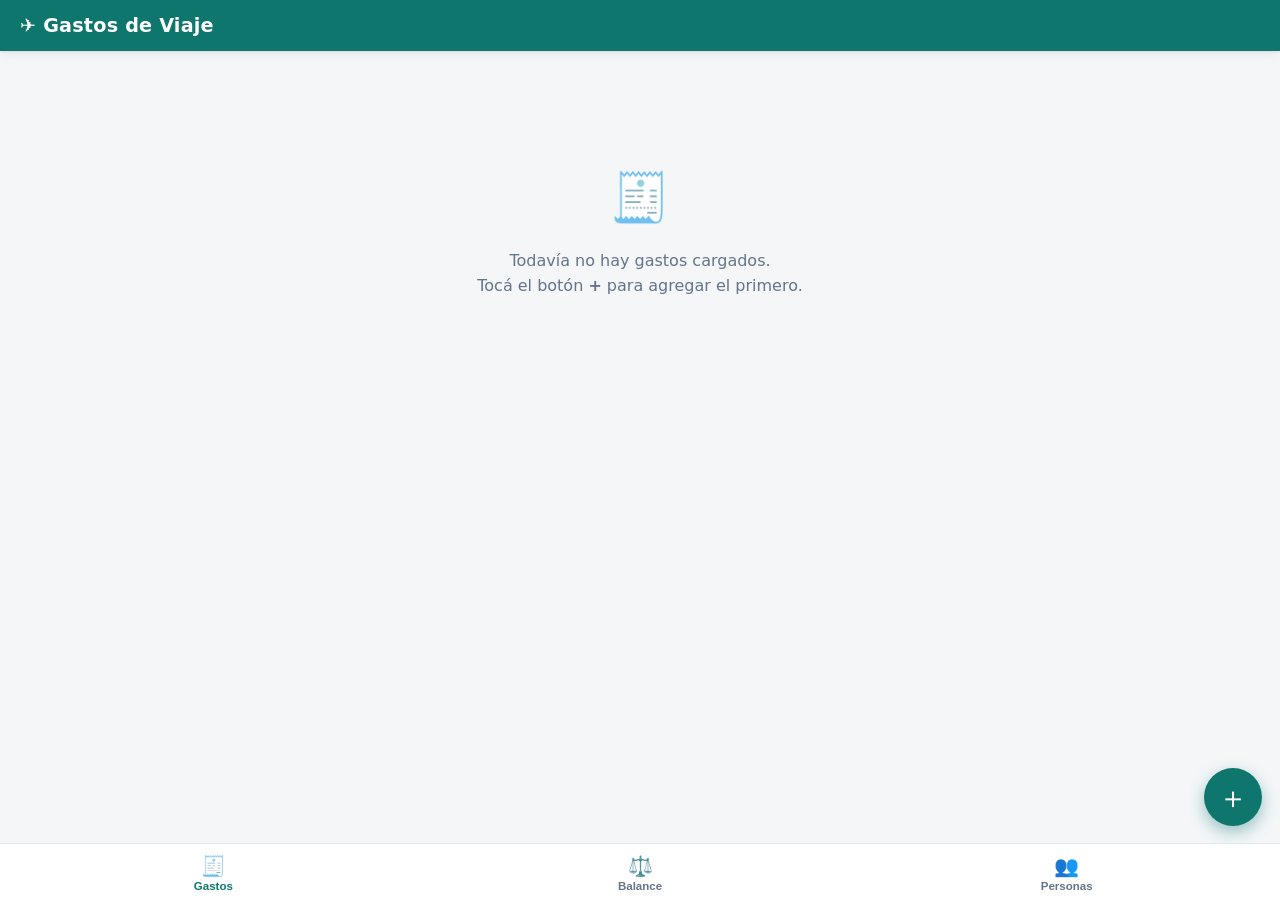
==== gastos-viaje-portable.html @ 352c603a "Agregar versión portable de archivo único para compartir Co-Authored-By: Claude Fable 5 <noreply@ant" ====
<!DOCTYPE html>
<html lang="es">
<head>
  <meta charset="UTF-8">
  <meta name="viewport" content="width=device-width, initial-scale=1, viewport-fit=cover">
  <meta name="theme-color" content="#0f766e">
  <meta name="mobile-web-app-capable" content="yes">
  <title>Gastos de Viaje</title>
  <link rel="icon" href="[data-uri]">
  <style>
:root {
  --primario: #0f766e;
  --primario-claro: #14b8a6;
  --primario-suave: #ccfbf1;
  --fondo: #f4f6f8;
  --tarjeta: #ffffff;
  --texto: #1e293b;
  --texto-suave: #64748b;
  --borde: #e2e8f0;
  --rojo: #dc2626;
  --verde: #16a34a;
  --radio: 16px;
  --sombra: 0 1px 3px rgba(15, 23, 42, .08), 0 4px 12px rgba(15, 23, 42, .05);
}

* { box-sizing: border-box; margin: 0; padding: 0; -webkit-tap-highlight-color: transparent; }

html { font-size: 16px; }

body {
  font-family: system-ui, -apple-system, "Segoe UI", Roboto, sans-serif;
  background: var(--fondo);
  color: var(--texto);
  min-height: 100dvh;
  padding-bottom: calc(70px + env(safe-area-inset-bottom));
}

/* ---------- Header ---------- */
.app-header {
  position: sticky;
  top: 0;
  z-index: 10;
  background: var(--primario);
  color: #fff;
  padding: calc(14px + env(safe-area-inset-top)) 20px 14px;
  box-shadow: var(--sombra);
}
.app-header h1 { font-size: 1.2rem; font-weight: 700; letter-spacing: .2px; }

main { padding: 16px; max-width: 560px; margin: 0 auto; }

/* ---------- Tabs ---------- */
.tab { display: none; }
.tab.active { display: block; animation: aparecer .18s ease; }
@keyframes aparecer { from { opacity: 0; transform: translateY(6px); } to { opacity: 1; } }

.tabbar {
  position: fixed;
  bottom: 0; left: 0; right: 0;
  z-index: 10;
  display: flex;
  background: var(--tarjeta);
  border-top: 1px solid var(--borde);
  padding-bottom: env(safe-area-inset-bottom);
}
.tabbar-btn {
  flex: 1;
  display: flex;
  flex-direction: column;
  align-items: center;
  gap: 2px;
  padding: 10px 0 8px;
  border: none;
  background: none;
  font-size: .72rem;
  font-weight: 600;
  color: var(--texto-suave);
  cursor: pointer;
}
.tabbar-btn.active { color: var(--primario); }
.tab-icono { font-size: 1.25rem; }

/* ---------- Tarjetas y listas ---------- */
.card {
  background: var(--tarjeta);
  border-radius: var(--radio);
  padding: 18px;
  margin-bottom: 16px;
  box-shadow: var(--sombra);
}
.card h2 { font-size: 1rem; margin-bottom: 12px; }

.totales-bar {
  display: flex;
  gap: 10px;
  flex-wrap: wrap;
  margin-bottom: 14px;
}
.total-chip {
  background: var(--primario);
  color: #fff;
  border-radius: 12px;
  padding: 10px 14px;
  font-weight: 700;
  font-size: .95rem;
  box-shadow: var(--sombra);
}
.total-chip small { display: block; font-weight: 500; font-size: .68rem; opacity: .85; }

.lista { display: flex; flex-direction: column; gap: 10px; }

.gasto-card {
  background: var(--tarjeta);
  border-radius: var(--radio);
  padding: 14px 16px;
  box-shadow: var(--sombra);
  display: flex;
  justify-content: space-between;
  gap: 12px;
}
.gasto-info { flex: 1; min-width: 0; }
.gasto-motivo { font-weight: 700; font-size: .98rem; overflow: hidden; text-overflow: ellipsis; }
.gasto-meta { font-size: .78rem; color: var(--texto-suave); margin-top: 4px; line-height: 1.5; }
.gasto-derecha { text-align: right; display: flex; flex-direction: column; align-items: flex-end; gap: 6px; }
.gasto-monto { font-weight: 800; font-size: 1.05rem; color: var(--primario); white-space: nowrap; }
.etiqueta-pago {
  font-size: .68rem;
  font-weight: 600;
  background: var(--primario-suave);
  color: var(--primario);
  border-radius: 99px;
  padding: 3px 9px;
  white-space: nowrap;
}
.btn-borrar-gasto {
  border: none; background: none;
  color: var(--texto-suave);
  font-size: 1rem;
  cursor: pointer;
  padding: 2px 4px;
}

/* ---------- Personas ---------- */
.fila-agregar { display: flex; gap: 8px; margin-bottom: 14px; }
.fila-agregar input { flex: 1; }

.lista-personas { list-style: none; display: flex; flex-direction: column; gap: 8px; }
.lista-personas li {
  display: flex;
  align-items: center;
  gap: 10px;
  background: var(--fondo);
  border-radius: 12px;
  padding: 10px 14px;
  font-weight: 600;
}
.avatar {
  width: 34px; height: 34px;
  border-radius: 50%;
  background: var(--primario-claro);
  color: #fff;
  display: grid;
  place-items: center;
  font-size: .9rem;
  font-weight: 700;
  flex-shrink: 0;
}
.lista-personas .nombre { flex: 1; }
.btn-quitar {
  border: none;
  background: none;
  color: var(--rojo);
  font-size: 1.1rem;
  cursor: pointer;
  padding: 4px 6px;
}

/* ---------- Inputs y botones ---------- */
input[type="text"] {
  width: 100%;
  border: 1.5px solid var(--borde);
  border-radius: 12px;
  padding: 12px 14px;
  font-size: 1rem;
  background: var(--tarjeta);
  color: var(--texto);
  outline: none;
}
input[type="text"]:focus { border-color: var(--primario-claro); }

.btn-primario, .btn-secundario, .btn-peligro {
  border: none;
  border-radius: 12px;
  padding: 12px 18px;
  font-size: .95rem;
  font-weight: 700;
  cursor: pointer;
}
.btn-primario { background: var(--primario); color: #fff; }
.btn-primario:active { background: #115e59; }
.btn-secundario { background: var(--fondo); color: var(--texto); border: 1.5px solid var(--borde); }
.btn-peligro { background: #fee2e2; color: var(--rojo); width: 100%; }

.fab {
  position: fixed;
  right: 18px;
  bottom: calc(74px + env(safe-area-inset-bottom));
  z-index: 11;
  width: 58px; height: 58px;
  border-radius: 50%;
  border: none;
  background: var(--primario);
  color: #fff;
  font-size: 1.9rem;
  line-height: 1;
  box-shadow: 0 6px 16px rgba(15, 118, 110, .4);
  cursor: pointer;
}
.fab:active { transform: scale(.94); }

/* ---------- Hoja modal ---------- */
.overlay {
  position: fixed;
  inset: 0;
  z-index: 20;
  background: rgba(15, 23, 42, .45);
  display: flex;
  align-items: flex-end;
  justify-content: center;
}
.sheet {
  background: var(--tarjeta);
  width: 100%;
  max-width: 560px;
  max-height: 92dvh;
  overflow-y: auto;
  border-radius: 22px 22px 0 0;
  padding: 10px 20px calc(24px + env(safe-area-inset-bottom));
  animation: subir .22s ease;
}
@keyframes subir { from { transform: translateY(40%); } to { transform: translateY(0); } }
.sheet-asa {
  width: 42px; height: 4px;
  border-radius: 99px;
  background: var(--borde);
  margin: 6px auto 14px;
}
.sheet h2 { font-size: 1.1rem; margin-bottom: 16px; }

.campo { display: block; margin-bottom: 16px; }
.campo > span {
  display: block;
  font-size: .8rem;
  font-weight: 700;
  color: var(--texto-suave);
  margin-bottom: 7px;
  text-transform: uppercase;
  letter-spacing: .4px;
}
.fila-monto { display: flex; flex-direction: column; gap: 10px; }
#input-monto { font-size: 1.4rem; font-weight: 700; }

.segmentos {
  display: flex;
  background: var(--fondo);
  border-radius: 12px;
  padding: 4px;
  gap: 4px;
}
.seg {
  flex: 1;
  border: none;
  background: none;
  border-radius: 9px;
  padding: 9px 4px;
  font-size: .82rem;
  font-weight: 600;
  color: var(--texto-suave);
  cursor: pointer;
  white-space: nowrap;
}
.seg.activo { background: var(--tarjeta); color: var(--primario); box-shadow: var(--sombra); }

.chips { display: flex; flex-wrap: wrap; gap: 8px; }
.chip {
  border: 1.5px solid var(--borde);
  background: var(--tarjeta);
  border-radius: 99px;
  padding: 8px 16px;
  font-size: .88rem;
  font-weight: 600;
  color: var(--texto-suave);
  cursor: pointer;
}
.chip.activo {
  background: var(--primario);
  border-color: var(--primario);
  color: #fff;
}

/* ---------- Switch "¿vas a dividir?" ---------- */
.fila-switch {
  display: flex;
  align-items: center;
  gap: 12px;
  cursor: pointer;
  padding: 4px 0;
}
.fila-switch input { position: absolute; opacity: 0; width: 0; height: 0; }
.switch {
  width: 48px; height: 28px;
  border-radius: 99px;
  background: var(--borde);
  position: relative;
  flex-shrink: 0;
  transition: background .18s ease;
}
.switch::after {
  content: "";
  position: absolute;
  top: 3px; left: 3px;
  width: 22px; height: 22px;
  border-radius: 50%;
  background: #fff;
  box-shadow: var(--sombra);
  transition: transform .18s ease;
}
.fila-switch input:checked + .switch { background: var(--primario); }
.fila-switch input:checked + .switch::after { transform: translateX(20px); }
.switch-texto { font-weight: 700; font-size: .92rem; }

.fila-botones { display: flex; gap: 10px; margin-top: 6px; }
.fila-botones .btn-primario { flex: 2; }
.fila-botones .btn-secundario { flex: 1; }

/* ---------- Balance ---------- */
.bloque-moneda { margin-bottom: 18px; }
.titulo-moneda {
  font-size: .85rem;
  font-weight: 800;
  color: var(--texto-suave);
  text-transform: uppercase;
  letter-spacing: .5px;
  margin-bottom: 10px;
}
.fila-balance {
  display: flex;
  align-items: center;
  gap: 10px;
  padding: 10px 0;
  border-bottom: 1px solid var(--borde);
}
.fila-balance:last-child { border-bottom: none; }
.fila-balance .detalle { flex: 1; min-width: 0; }
.fila-balance .detalle .nombre { font-weight: 700; font-size: .95rem; }
.fila-balance .detalle .sub { font-size: .75rem; color: var(--texto-suave); }
.saldo { font-weight: 800; white-space: nowrap; }
.saldo.positivo { color: var(--verde); }
.saldo.negativo { color: var(--rojo); }
.saldo.neutro { color: var(--texto-suave); }

.transferencia {
  display: flex;
  align-items: center;
  gap: 8px;
  background: var(--primario-suave);
  border-radius: 12px;
  padding: 11px 14px;
  margin-bottom: 8px;
  font-size: .9rem;
  font-weight: 600;
  color: #134e4a;
}
.transferencia-texto { flex: 1; min-width: 0; }
.btn-check {
  width: 36px; height: 36px;
  border-radius: 50%;
  border: 2px solid var(--primario);
  background: var(--tarjeta);
  color: var(--primario);
  font-size: 1.05rem;
  font-weight: 800;
  cursor: pointer;
  flex-shrink: 0;
}
.btn-check:active { background: var(--primario); color: #fff; }
.pago-realizado {
  background: var(--fondo);
  color: var(--texto-suave);
}
.btn-deshacer {
  border: none;
  background: none;
  color: var(--texto-suave);
  font-size: 1.2rem;
  cursor: pointer;
  flex-shrink: 0;
  padding: 2px 6px;
}

/* ---------- Filtro por persona ---------- */
.filtro-chips {
  margin-bottom: 14px;
  overflow-x: auto;
  flex-wrap: nowrap;
  padding-bottom: 4px;
  scrollbar-width: none;
}
.filtro-chips::-webkit-scrollbar { display: none; }
.filtro-chips .chip { flex-shrink: 0; }

/* ---------- Varios ---------- */
.vacio { text-align: center; padding: 60px 24px; color: var(--texto-suave); line-height: 1.6; }
.vacio-icono { font-size: 3rem; margin-bottom: 12px; }
.nota { font-size: .8rem; color: var(--texto-suave); margin-bottom: 10px; }
.zona-peligro .nota { margin-bottom: 12px; }
.hidden { display: none !important; }

.toast {
  position: fixed;
  left: 50%;
  bottom: calc(86px + env(safe-area-inset-bottom));
  transform: translateX(-50%);
  z-index: 30;
  background: #1e293b;
  color: #fff;
  border-radius: 99px;
  padding: 10px 20px;
  font-size: .85rem;
  font-weight: 600;
  box-shadow: var(--sombra);
  animation: aparecer .2s ease;
  max-width: 90vw;
  text-align: center;
}
</style>
</head>
<body>
  <header class="app-header">
    <h1>✈️ Gastos de Viaje</h1>
  </header>

  <main id="main">
    <!-- TAB: GASTOS -->
    <section id="tab-gastos" class="tab active">
      <div id="filtro-personas" class="chips filtro-chips"></div>
      <div id="resumen-totales" class="totales-bar"></div>
      <div id="lista-gastos" class="lista"></div>
      <div id="gastos-vacio" class="vacio hidden">
        <div class="vacio-icono">🧾</div>
        <p>Todavía no hay gastos cargados.<br>Tocá el botón <strong>+</strong> para agregar el primero.</p>
      </div>
    </section>

    <!-- TAB: BALANCE -->
    <section id="tab-balance" class="tab">
      <div id="contenido-balance"></div>
      <div id="balance-vacio" class="vacio hidden">
        <div class="vacio-icono">⚖️</div>
        <p>Cargá gastos para ver el balance<br>y cómo dividirlos entre el grupo.</p>
      </div>
    </section>

    <!-- TAB: PERSONAS -->
    <section id="tab-personas" class="tab">
      <div class="card">
        <h2>Viajeros</h2>
        <form id="form-persona" class="fila-agregar">
          <input type="text" id="input-nombre" placeholder="Nombre del viajero" maxlength="25" autocomplete="off">
          <button type="submit" class="btn-primario">Agregar</button>
        </form>
        <ul id="lista-personas" class="lista-personas"></ul>
        <p id="personas-vacio" class="nota hidden">Agregá a las personas que van a viajar para poder cargar gastos.</p>
      </div>
      <div class="card zona-peligro">
        <h2>Datos del viaje</h2>
        <p class="nota">Los datos se guardan en este teléfono automáticamente.</p>
        <button id="btn-reiniciar" class="btn-peligro">🗑️ Borrar todo y empezar un viaje nuevo</button>
      </div>
    </section>
  </main>

  <!-- Botón flotante -->
  <button id="fab" class="fab" aria-label="Agregar gasto">＋</button>

  <!-- Barra de navegación inferior -->
  <nav class="tabbar">
    <button class="tabbar-btn active" data-tab="gastos"><span class="tab-icono">🧾</span>Gastos</button>
    <button class="tabbar-btn" data-tab="balance"><span class="tab-icono">⚖️</span>Balance</button>
    <button class="tabbar-btn" data-tab="personas"><span class="tab-icono">👥</span>Personas</button>
  </nav>

  <!-- Hoja modal: nuevo gasto -->
  <div id="overlay" class="overlay hidden">
    <div class="sheet" role="dialog" aria-modal="true">
      <div class="sheet-asa"></div>
      <h2>Nuevo gasto</h2>
      <form id="form-gasto">
        <label class="campo">
          <span>Monto</span>
          <div class="fila-monto">
            <input type="text" id="input-monto" inputmode="decimal" placeholder="0,00" autocomplete="off" required>
            <div class="segmentos" id="seg-moneda">
              <button type="button" data-valor="ARS" class="seg activo">$ ARS</button>
              <button type="button" data-valor="USD" class="seg">US$ USD</button>
              <button type="button" data-valor="EUR" class="seg">€ EUR</button>
            </div>
          </div>
        </label>

        <label class="campo">
          <span>Motivo</span>
          <input type="text" id="input-motivo" placeholder="Ej: cena, nafta, hotel…" maxlength="60" autocomplete="off" required>
        </label>

        <div class="campo">
          <span>Forma de pago</span>
          <div class="segmentos" id="seg-pago">
            <button type="button" data-valor="efectivo" class="seg activo">💵 Efectivo</button>
            <button type="button" data-valor="credito" class="seg">💳 Crédito</button>
            <button type="button" data-valor="debito" class="seg">🏧 Débito</button>
          </div>
        </div>

        <div class="campo">
          <span>¿Quién pagó?</span>
          <div id="chips-pagador" class="chips"></div>
        </div>

        <div class="campo">
          <label class="fila-switch">
            <input type="checkbox" id="check-dividir" checked>
            <span class="switch" aria-hidden="true"></span>
            <span class="switch-texto">¿Vas a dividir el gasto?</span>
          </label>
        </div>

        <div class="campo" id="campo-participantes">
          <span>¿Entre quiénes se divide?</span>
          <div id="chips-participantes" class="chips"></div>
        </div>

        <p class="nota" id="fecha-auto"></p>

        <div class="fila-botones">
          <button type="button" id="btn-cancelar" class="btn-secundario">Cancelar</button>
          <button type="submit" class="btn-primario">Guardar gasto</button>
        </div>
      </form>
    </div>
  </div>

  <div id="toast" class="toast hidden"></div>

  <script>
"use strict";

/* ================= Estado y persistencia ================= */
const CLAVE = "gastos-viaje-v1";

let estado = cargar();

function cargar() {
  try {
    const crudo = localStorage.getItem(CLAVE);
    if (crudo) {
      const datos = JSON.parse(crudo);
      datos.pagosSaldados ??= [];
      return datos;
    }
  } catch (_) { /* datos corruptos: se reinicia */ }
  return { personas: [], gastos: [], pagosSaldados: [] };
}

function guardar() {
  localStorage.setItem(CLAVE, JSON.stringify(estado));
}

const uid = () => Date.now().toString(36) + Math.random().toString(36).slice(2, 7);

/* ================= Utilidades ================= */
const LOCALES = { ARS: "es-AR", USD: "en-US", EUR: "de-DE" };

function fmtMonto(valor, moneda) {
  return new Intl.NumberFormat(LOCALES[moneda] || "es-AR", {
    style: "currency",
    currency: moneda,
    minimumFractionDigits: 2,
    maximumFractionDigits: 2,
  }).format(valor);
}

function fmtFecha(iso) {
  const d = new Date(iso);
  return d.toLocaleDateString("es-AR", { day: "2-digit", month: "2-digit", year: "2-digit" }) +
    " · " + d.toLocaleTimeString("es-AR", { hour: "2-digit", minute: "2-digit" });
}

const ETIQUETAS_PAGO = { efectivo: "💵 Efectivo", credito: "💳 Crédito", debito: "🏧 Débito" };

function iniciales(nombre) {
  return nombre.trim().split(/\s+/).map(p => p[0]).slice(0, 2).join("").toUpperCase();
}

function nombreDe(id) {
  const p = estado.personas.find(p => p.id === id);
  return p ? p.nombre : "?";
}

function escaparHtml(t) {
  const div = document.createElement("div");
  div.textContent = t;
  return div.innerHTML;
}

let toastTimer;
function toast(msj) {
  const el = document.getElementById("toast");
  el.textContent = msj;
  el.classList.remove("hidden");
  clearTimeout(toastTimer);
  toastTimer = setTimeout(() => el.classList.add("hidden"), 2600);
}

/* ================= Navegación por pestañas ================= */
document.querySelectorAll(".tabbar-btn").forEach(btn => {
  btn.addEventListener("click", () => {
    document.querySelectorAll(".tabbar-btn").forEach(b => b.classList.toggle("active", b === btn));
    document.querySelectorAll(".tab").forEach(t => t.classList.remove("active"));
    document.getElementById("tab-" + btn.dataset.tab).classList.add("active");
    document.getElementById("fab").style.display = btn.dataset.tab === "gastos" ? "" : "none";
  });
});

/* ================= Personas ================= */
document.getElementById("form-persona").addEventListener("submit", e => {
  e.preventDefault();
  const input = document.getElementById("input-nombre");
  const nombre = input.value.trim();
  if (!nombre) return;
  if (estado.personas.some(p => p.nombre.toLowerCase() === nombre.toLowerCase())) {
    toast("Ya hay un viajero con ese nombre");
    return;
  }
  estado.personas.push({ id: uid(), nombre });
  input.value = "";
  guardar();
  render();
});

function quitarPersona(id) {
  const involucrada = estado.gastos.some(g => g.pagadorId === id || g.participantes.includes(id)) ||
    estado.pagosSaldados.some(p => p.de === id || p.a === id);
  if (involucrada) {
    toast("No se puede quitar: tiene gastos o pagos asociados");
    return;
  }
  estado.personas = estado.personas.filter(p => p.id !== id);
  guardar();
  render();
}

/* ================= Hoja de nuevo gasto ================= */
const overlay = document.getElementById("overlay");
let seleccion = { moneda: "ARS", pago: "efectivo", pagadorId: null, participantes: new Set() };

document.getElementById("fab").addEventListener("click", abrirSheet);
document.getElementById("btn-cancelar").addEventListener("click", cerrarSheet);
overlay.addEventListener("click", e => { if (e.target === overlay) cerrarSheet(); });

function abrirSheet() {
  if (estado.personas.length === 0) {
    toast("Primero agregá a los viajeros en la pestaña Personas");
    document.querySelector('[data-tab="personas"]').click();
    return;
  }
  document.getElementById("form-gasto").reset();
  seleccion.pago = "efectivo";
  seleccion.pagadorId = estado.personas[0].id;
  seleccion.participantes = new Set(estado.personas.map(p => p.id));
  pintarSegmentos("seg-moneda", seleccion.moneda);
  pintarSegmentos("seg-pago", seleccion.pago);
  document.getElementById("check-dividir").checked = true;
  document.getElementById("campo-participantes").classList.remove("hidden");
  pintarChips();
  document.getElementById("fecha-auto").textContent =
    "📅 Fecha y hora de carga: " + fmtFecha(new Date().toISOString()) + " (automática)";
  overlay.classList.remove("hidden");
  document.getElementById("input-monto").focus();
}

function cerrarSheet() {
  overlay.classList.add("hidden");
}

function pintarSegmentos(idGrupo, valorActivo) {
  document.querySelectorAll(`#${idGrupo} .seg`).forEach(b =>
    b.classList.toggle("activo", b.dataset.valor === valorActivo));
}

document.getElementById("seg-moneda").addEventListener("click", e => {
  const b = e.target.closest(".seg");
  if (!b) return;
  seleccion.moneda = b.dataset.valor;
  pintarSegmentos("seg-moneda", seleccion.moneda);
});

document.getElementById("seg-pago").addEventListener("click", e => {
  const b = e.target.closest(".seg");
  if (!b) return;
  seleccion.pago = b.dataset.valor;
  pintarSegmentos("seg-pago", seleccion.pago);
});

document.getElementById("check-dividir").addEventListener("change", e => {
  document.getElementById("campo-participantes").classList.toggle("hidden", !e.target.checked);
});

function pintarChips() {
  const cPagador = document.getElementById("chips-pagador");
  const cPart = document.getElementById("chips-participantes");
  cPagador.innerHTML = "";
  cPart.innerHTML = "";
  estado.personas.forEach(p => {
    const b1 = document.createElement("button");
    b1.type = "button";
    b1.className = "chip" + (seleccion.pagadorId === p.id ? " activo" : "");
    b1.textContent = p.nombre;
    b1.addEventListener("click", () => { seleccion.pagadorId = p.id; pintarChips(); });
    cPagador.appendChild(b1);

    const b2 = document.createElement("button");
    b2.type = "button";
    b2.className = "chip" + (seleccion.participantes.has(p.id) ? " activo" : "");
    b2.textContent = p.nombre;
    b2.addEventListener("click", () => {
      seleccion.participantes.has(p.id) ? seleccion.participantes.delete(p.id) : seleccion.participantes.add(p.id);
      pintarChips();
    });
    cPart.appendChild(b2);
  });
}

document.getElementById("form-gasto").addEventListener("submit", e => {
  e.preventDefault();
  const textoMonto = document.getElementById("input-monto").value.trim()
    .replace(/\./g, "").replace(",", ".");
  const monto = parseFloat(textoMonto);
  const motivo = document.getElementById("input-motivo").value.trim();

  const divide = document.getElementById("check-dividir").checked;

  if (!monto || monto <= 0) { toast("Ingresá un monto válido"); return; }
  if (!motivo) { toast("Ingresá el motivo del gasto"); return; }
  if (!seleccion.pagadorId) { toast("Seleccioná quién pagó"); return; }
  if (divide && seleccion.participantes.size === 0) { toast("Seleccioná entre quiénes se divide"); return; }

  estado.gastos.unshift({
    id: uid(),
    monto,
    motivo,
    moneda: seleccion.moneda,
    pago: seleccion.pago,
    pagadorId: seleccion.pagadorId,
    participantes: divide ? [...seleccion.participantes] : [seleccion.pagadorId],
    fecha: new Date().toISOString(),
  });
  guardar();
  cerrarSheet();
  render();
  toast("Gasto guardado ✔");
});

function borrarGasto(id) {
  if (!confirm("¿Borrar este gasto?")) return;
  estado.gastos = estado.gastos.filter(g => g.id !== id);
  guardar();
  render();
}

/* ================= Balance ================= */
function calcularBalances() {
  // Agrupado por moneda: { moneda: { total, porPersona: { id: {pago, consumio, transfirio, recibio} }, transferencias } }
  const porMoneda = {};
  for (const g of estado.gastos) {
    const m = porMoneda[g.moneda] ??= { total: 0, porPersona: {} };
    m.total += g.monto;
    const cuota = g.monto / g.participantes.length;
    const reg = id => m.porPersona[id] ??= { pago: 0, consumio: 0, transfirio: 0, recibio: 0 };
    reg(g.pagadorId).pago += g.monto;
    g.participantes.forEach(id => { reg(id).consumio += cuota; });
  }
  // Los pagos ya saldados corrigen los saldos pendientes
  for (const p of estado.pagosSaldados) {
    const m = porMoneda[p.moneda];
    if (!m) continue;
    const reg = id => m.porPersona[id] ??= { pago: 0, consumio: 0, transfirio: 0, recibio: 0 };
    reg(p.de).transfirio += p.monto;
    reg(p.a).recibio += p.monto;
  }
  for (const m of Object.values(porMoneda)) {
    m.transferencias = liquidar(m.porPersona);
  }
  return porMoneda;
}

function saldoDe(v) {
  return v.pago - v.consumio + v.transfirio - v.recibio;
}

// Algoritmo voraz: empareja deudores con acreedores para minimizar transferencias
function liquidar(porPersona) {
  const saldos = Object.entries(porPersona)
    .map(([id, v]) => ({ id, saldo: saldoDe(v) }))
    .filter(s => Math.abs(s.saldo) > 0.005);
  const deudores = saldos.filter(s => s.saldo < 0).sort((a, b) => a.saldo - b.saldo);
  const acreedores = saldos.filter(s => s.saldo > 0).sort((a, b) => b.saldo - a.saldo);
  const movimientos = [];
  let i = 0, j = 0;
  while (i < deudores.length && j < acreedores.length) {
    const pago = Math.min(-deudores[i].saldo, acreedores[j].saldo);
    movimientos.push({ de: deudores[i].id, a: acreedores[j].id, monto: pago });
    deudores[i].saldo += pago;
    acreedores[j].saldo -= pago;
    if (deudores[i].saldo > -0.005) i++;
    if (acreedores[j].saldo < 0.005) j++;
  }
  return movimientos;
}

function saldarDeuda(de, a, monto, moneda) {
  estado.pagosSaldados.push({ id: uid(), de, a, monto, moneda, fecha: new Date().toISOString() });
  guardar();
  render();
  toast(`Pago de ${nombreDe(de)} a ${nombreDe(a)} registrado ✔`);
}

function deshacerPago(id) {
  estado.pagosSaldados = estado.pagosSaldados.filter(p => p.id !== id);
  guardar();
  render();
  toast("Pago deshecho");
}

/* ================= Render ================= */
function render() {
  renderPersonas();
  renderGastos();
  renderBalance();
}

function renderPersonas() {
  const ul = document.getElementById("lista-personas");
  ul.innerHTML = "";
  estado.personas.forEach(p => {
    const li = document.createElement("li");
    li.innerHTML = `<span class="avatar">${escaparHtml(iniciales(p.nombre))}</span>
      <span class="nombre">${escaparHtml(p.nombre)}</span>`;
    const btn = document.createElement("button");
    btn.className = "btn-quitar";
    btn.textContent = "✕";
    btn.setAttribute("aria-label", "Quitar a " + p.nombre);
    btn.addEventListener("click", () => quitarPersona(p.id));
    li.appendChild(btn);
    ul.appendChild(li);
  });
  document.getElementById("personas-vacio").classList.toggle("hidden", estado.personas.length > 0);
}

let filtroPersona = null; // null = todos

function renderGastos() {
  const cont = document.getElementById("lista-gastos");
  const totales = document.getElementById("resumen-totales");
  const filtro = document.getElementById("filtro-personas");
  cont.innerHTML = "";
  totales.innerHTML = "";
  filtro.innerHTML = "";

  // Si la persona filtrada fue eliminada, volver a "Todos"
  if (filtroPersona && !estado.personas.some(p => p.id === filtroPersona)) filtroPersona = null;

  // Chips de filtro por persona (solo si hay viajeros y gastos)
  if (estado.personas.length > 0 && estado.gastos.length > 0) {
    const chipTodos = document.createElement("button");
    chipTodos.className = "chip" + (filtroPersona === null ? " activo" : "");
    chipTodos.textContent = "Todos";
    chipTodos.addEventListener("click", () => { filtroPersona = null; renderGastos(); });
    filtro.appendChild(chipTodos);
    estado.personas.forEach(p => {
      const chip = document.createElement("button");
      chip.className = "chip" + (filtroPersona === p.id ? " activo" : "");
      chip.textContent = p.nombre;
      chip.addEventListener("click", () => { filtroPersona = p.id; renderGastos(); });
      filtro.appendChild(chip);
    });
  }

  // Gastos visibles según el filtro (pagó o participa)
  const visibles = filtroPersona
    ? estado.gastos.filter(g => g.pagadorId === filtroPersona || g.participantes.includes(filtroPersona))
    : estado.gastos;

  document.getElementById("gastos-vacio").classList.toggle("hidden", estado.gastos.length > 0);

  // Chips de total por moneda: todo el viaje, o la parte de la persona filtrada
  const sumas = {};
  if (filtroPersona) {
    estado.gastos.forEach(g => {
      if (!g.participantes.includes(filtroPersona)) return;
      sumas[g.moneda] = (sumas[g.moneda] || 0) + g.monto / g.participantes.length;
    });
  } else {
    estado.gastos.forEach(g => sumas[g.moneda] = (sumas[g.moneda] || 0) + g.monto);
  }
  const etiqueta = filtroPersona ? `Parte de ${nombreDe(filtroPersona)}` : "Total";
  Object.entries(sumas).forEach(([moneda, total]) => {
    const chip = document.createElement("div");
    chip.className = "total-chip";
    chip.innerHTML = `<small>${escaparHtml(etiqueta)} ${moneda}</small>${fmtMonto(total, moneda)}`;
    totales.appendChild(chip);
  });

  visibles.forEach(g => {
    const card = document.createElement("div");
    card.className = "gasto-card";
    const nombresPart = g.participantes.map(nombreDe).join(", ");
    card.innerHTML = `
      <div class="gasto-info">
        <div class="gasto-motivo">${escaparHtml(g.motivo)}</div>
        <div class="gasto-meta">
          Pagó <strong>${escaparHtml(nombreDe(g.pagadorId))}</strong> · ${fmtFecha(g.fecha)}<br>
          Dividido entre: ${escaparHtml(nombresPart)}
        </div>
      </div>
      <div class="gasto-derecha">
        <span class="gasto-monto">${fmtMonto(g.monto, g.moneda)}</span>
        <span class="etiqueta-pago">${ETIQUETAS_PAGO[g.pago]}</span>
      </div>`;
    const btn = document.createElement("button");
    btn.className = "btn-borrar-gasto";
    btn.textContent = "🗑";
    btn.setAttribute("aria-label", "Borrar gasto");
    btn.addEventListener("click", () => borrarGasto(g.id));
    card.querySelector(".gasto-derecha").appendChild(btn);
    cont.appendChild(card);
  });
}

function renderBalance() {
  const cont = document.getElementById("contenido-balance");
  cont.innerHTML = "";
  document.getElementById("balance-vacio").classList.toggle("hidden", estado.gastos.length > 0);
  if (estado.gastos.length === 0) return;

  const balances = calcularBalances();
  for (const [moneda, datos] of Object.entries(balances)) {
    const bloque = document.createElement("div");
    bloque.className = "bloque-moneda card";
    let html = `<div class="titulo-moneda">Moneda: ${moneda} — Total ${fmtMonto(datos.total, moneda)}</div>`;

    for (const [id, v] of Object.entries(datos.porPersona)) {
      const saldo = saldoDe(v);
      const clase = saldo > 0.005 ? "positivo" : saldo < -0.005 ? "negativo" : "neutro";
      const signo = saldo > 0.005 ? "+" : "";
      let sub = `Pagó ${fmtMonto(v.pago, moneda)} · Le corresponde ${fmtMonto(v.consumio, moneda)}`;
      if (v.transfirio > 0.005) sub += ` · Ya transfirió ${fmtMonto(v.transfirio, moneda)}`;
      if (v.recibio > 0.005) sub += ` · Ya recibió ${fmtMonto(v.recibio, moneda)}`;
      html += `
        <div class="fila-balance">
          <span class="avatar">${escaparHtml(iniciales(nombreDe(id)))}</span>
          <div class="detalle">
            <div class="nombre">${escaparHtml(nombreDe(id))}</div>
            <div class="sub">${sub}</div>
          </div>
          <span class="saldo ${clase}">${signo}${fmtMonto(saldo, moneda)}</span>
        </div>`;
    }
    bloque.innerHTML = html;

    if (datos.transferencias.length > 0) {
      const titulo = document.createElement("div");
      titulo.className = "titulo-moneda";
      titulo.style.marginTop = "14px";
      titulo.textContent = "Cómo saldar las cuentas";
      bloque.appendChild(titulo);
      datos.transferencias.forEach(t => {
        const fila = document.createElement("div");
        fila.className = "transferencia";
        fila.innerHTML = `<span class="transferencia-texto">💸 <strong>${escaparHtml(nombreDe(t.de))}</strong>
          le paga <strong>${fmtMonto(t.monto, moneda)}</strong>
          a <strong>${escaparHtml(nombreDe(t.a))}</strong></span>`;
        const btn = document.createElement("button");
        btn.className = "btn-check";
        btn.textContent = "✓";
        btn.setAttribute("aria-label", "Marcar pago como realizado");
        btn.addEventListener("click", () => saldarDeuda(t.de, t.a, t.monto, moneda));
        fila.appendChild(btn);
        bloque.appendChild(fila);
      });
    } else {
      const ok = document.createElement("div");
      ok.className = "transferencia";
      ok.textContent = "✅ Las cuentas están saldadas";
      bloque.appendChild(ok);
    }

    // Historial de pagos ya marcados como realizados en esta moneda
    const realizados = estado.pagosSaldados.filter(p => p.moneda === moneda);
    if (realizados.length > 0) {
      const titulo = document.createElement("div");
      titulo.className = "titulo-moneda";
      titulo.style.marginTop = "14px";
      titulo.textContent = "Pagos realizados";
      bloque.appendChild(titulo);
      realizados.forEach(p => {
        const fila = document.createElement("div");
        fila.className = "transferencia pago-realizado";
        fila.innerHTML = `<span class="transferencia-texto">✔ <strong>${escaparHtml(nombreDe(p.de))}</strong>
          le pagó <strong>${fmtMonto(p.monto, moneda)}</strong>
          a <strong>${escaparHtml(nombreDe(p.a))}</strong> · ${fmtFecha(p.fecha)}</span>`;
        const btn = document.createElement("button");
        btn.className = "btn-deshacer";
        btn.textContent = "↩";
        btn.setAttribute("aria-label", "Deshacer este pago");
        btn.addEventListener("click", () => deshacerPago(p.id));
        fila.appendChild(btn);
        bloque.appendChild(fila);
      });
    }

    cont.appendChild(bloque);
  }
}

/* ================= Reiniciar viaje ================= */
document.getElementById("btn-reiniciar").addEventListener("click", () => {
  if (!confirm("¿Borrar TODOS los viajeros y gastos? Esta acción no se puede deshacer.")) return;
  estado = { personas: [], gastos: [], pagosSaldados: [] };
  guardar();
  render();
  toast("Viaje reiniciado");
});


render();
</script>
</body>
</html>
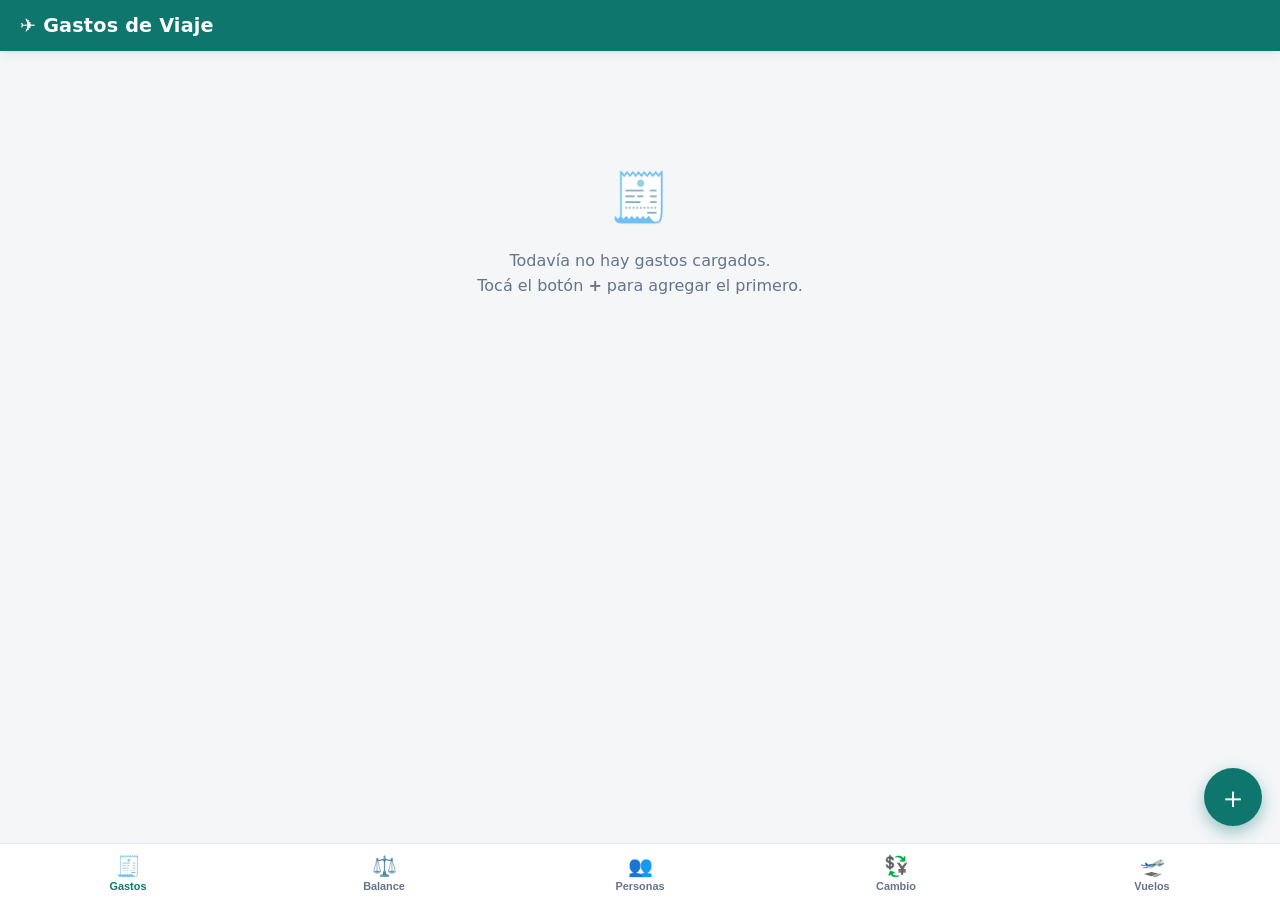
==== commit 51a089df: "v4.0: pestaña Vuelos con estado en vivo (AviationStack) Agrega una quinta pestaña "Vuelos" que consu" ====
--- a/gastos-viaje-portable.html
+++ b/gastos-viaje-portable.html
@@ -5,8 +5,7 @@
   <meta name="viewport" content="width=device-width, initial-scale=1, viewport-fit=cover">
   <meta name="theme-color" content="#0f766e">
   <meta name="mobile-web-app-capable" content="yes">
-  <title>Gastos de Viaje</title>
-  <link rel="icon" href="[data-uri]">
+  <title>Gastos de Viaje — versión portable</title>
   <style>
 :root {
   --primario: #0f766e;
@@ -70,9 +69,10 @@
   align-items: center;
   gap: 2px;
   padding: 10px 0 8px;
+  min-width: 0;
   border: none;
   background: none;
-  font-size: .72rem;
+  font-size: .68rem;
   font-weight: 600;
   color: var(--texto-suave);
   cursor: pointer;
@@ -176,7 +176,7 @@
 }
 
 /* ---------- Inputs y botones ---------- */
-input[type="text"] {
+input[type="text"], select {
   width: 100%;
   border: 1.5px solid var(--borde);
   border-radius: 12px;
@@ -186,7 +186,7 @@
   color: var(--texto);
   outline: none;
 }
-input[type="text"]:focus { border-color: var(--primario-claro); }
+input[type="text"]:focus, select:focus { border-color: var(--primario-claro); }
 
 .btn-primario, .btn-secundario, .btn-peligro {
   border: none;
@@ -396,6 +396,129 @@
   cursor: pointer;
   flex-shrink: 0;
   padding: 2px 6px;
+}
+
+/* ---------- Conversor de moneda ---------- */
+.fila-titulo-conversor { display: flex; align-items: center; justify-content: space-between; margin-bottom: 12px; }
+.fila-titulo-conversor h2 { margin-bottom: 0; }
+.btn-refrescar {
+  border: none;
+  background: none;
+  font-size: 1.1rem;
+  cursor: pointer;
+  padding: 4px 6px;
+  color: var(--texto-suave);
+}
+.btn-refrescar:active { color: var(--primario); }
+
+.fila-conversor {
+  display: flex;
+  align-items: flex-end;
+  gap: 8px;
+  margin-bottom: 16px;
+}
+.campo-moneda { flex: 1; margin-bottom: 0; }
+.btn-invertir {
+  border: 1.5px solid var(--borde);
+  background: var(--tarjeta);
+  border-radius: 12px;
+  width: 44px; height: 44px;
+  font-size: 1.1rem;
+  color: var(--primario);
+  cursor: pointer;
+  flex-shrink: 0;
+}
+.btn-invertir:active { background: var(--primario-suave); }
+
+.campo-agregar-moneda { display: flex; flex-direction: column; gap: 8px; }
+
+.resultado-conversor {
+  background: var(--primario-suave);
+  color: #134e4a;
+  border-radius: 14px;
+  padding: 18px;
+  text-align: center;
+  font-size: 1.6rem;
+  font-weight: 800;
+  margin-bottom: 8px;
+  word-break: break-word;
+}
+
+.nota-error { color: var(--rojo); }
+.nota-desactualizado { color: #b45309; }
+
+/* ---------- Vuelos ---------- */
+.btn-ancho { width: 100%; }
+
+.vuelo-card {
+  background: var(--tarjeta);
+  border-radius: var(--radio);
+  padding: 16px;
+  box-shadow: var(--sombra);
+}
+.vuelo-cabecera {
+  display: flex;
+  align-items: flex-start;
+  justify-content: space-between;
+  gap: 10px;
+  margin-bottom: 14px;
+}
+.vuelo-numero { font-weight: 800; font-size: 1.05rem; color: var(--primario); }
+.vuelo-aerolinea { font-size: .78rem; color: var(--texto-suave); margin-top: 2px; }
+.vuelo-estado {
+  font-size: .7rem;
+  font-weight: 700;
+  border-radius: 99px;
+  padding: 5px 10px;
+  white-space: nowrap;
+  flex-shrink: 0;
+}
+.estado-programado { background: var(--primario-suave); color: #134e4a; }
+.estado-activo { background: #dbeafe; color: #1d4ed8; }
+.estado-aterrizado { background: #dcfce7; color: #166534; }
+.estado-cancelado { background: #fee2e2; color: var(--rojo); }
+.estado-desviado { background: #fef3c7; color: #b45309; }
+.estado-neutro { background: var(--fondo); color: var(--texto-suave); }
+
+.vuelo-ruta {
+  display: flex;
+  align-items: center;
+  gap: 8px;
+}
+.vuelo-punta { flex: 1; min-width: 0; }
+.vuelo-punta-fin { text-align: right; }
+.vuelo-iata { font-size: 1.3rem; font-weight: 800; letter-spacing: .5px; }
+.vuelo-hora { font-size: 1rem; font-weight: 700; color: var(--texto); }
+.vuelo-detalle {
+  font-size: .72rem;
+  color: var(--texto-suave);
+  line-height: 1.4;
+  overflow: hidden;
+  text-overflow: ellipsis;
+}
+.vuelo-flecha {
+  color: var(--primario-claro);
+  font-size: 1.1rem;
+  flex-shrink: 0;
+  border-top: 2px dashed var(--borde);
+  padding: 0 6px;
+  align-self: flex-start;
+  margin-top: 14px;
+}
+.vuelo-demora {
+  margin-top: 12px;
+  background: #fef3c7;
+  color: #b45309;
+  border-radius: 10px;
+  padding: 8px 12px;
+  font-size: .8rem;
+  font-weight: 700;
+}
+.btn-vuelo-accion {
+  width: 100%;
+  margin-top: 12px;
+  font-size: .85rem;
+  padding: 10px;
 }
 
 /* ---------- Filtro por persona ---------- */
@@ -433,6 +556,7 @@
   max-width: 90vw;
   text-align: center;
 }
+
 </style>
 </head>
 <body>
@@ -478,6 +602,131 @@
         <button id="btn-reiniciar" class="btn-peligro">🗑️ Borrar todo y empezar un viaje nuevo</button>
       </div>
     </section>
+
+    <!-- TAB: CAMBIO -->
+    <section id="tab-cambio" class="tab">
+      <div class="card">
+        <div class="fila-titulo-conversor">
+          <h2>💱 Conversor de moneda</h2>
+          <button type="button" id="btn-refrescar-cotizacion" class="btn-refrescar" aria-label="Actualizar cotización">🔄</button>
+        </div>
+
+        <label class="campo">
+          <span>Monto</span>
+          <input type="text" id="conv-monto" inputmode="decimal" placeholder="0,00" autocomplete="off" value="1">
+        </label>
+
+        <div class="fila-conversor">
+          <label class="campo campo-moneda">
+            <span>De</span>
+            <select id="conv-de"></select>
+          </label>
+          <button type="button" id="conv-invertir" class="btn-invertir" aria-label="Invertir monedas">⇄</button>
+          <label class="campo campo-moneda">
+            <span>A</span>
+            <select id="conv-a"></select>
+          </label>
+        </div>
+
+        <div class="campo" id="campo-tipo-dolar">
+          <span>Cotización del dólar</span>
+          <div class="segmentos" id="seg-tipo-dolar">
+            <button type="button" data-valor="blue" class="seg activo">Blue</button>
+            <button type="button" data-valor="oficial" class="seg">Oficial</button>
+          </div>
+        </div>
+
+        <div class="campo campo-agregar-moneda">
+          <button type="button" id="btn-agregar-moneda" class="btn-secundario">+ Agregar otra moneda</button>
+          <select id="conv-nueva-moneda" class="hidden"></select>
+        </div>
+
+        <div id="conv-resultado" class="resultado-conversor">
+          <span id="conv-resultado-valor">—</span>
+        </div>
+        <p id="conv-estado" class="nota"></p>
+      </div>
+    </section>
+
+    <!-- TAB: VUELOS -->
+    <section id="tab-vuelos" class="tab">
+      <div class="card">
+        <div class="fila-titulo-conversor">
+          <h2>🛫 Estado de vuelos</h2>
+          <button type="button" id="btn-config-vuelos" class="btn-refrescar" aria-label="Configurar clave de API">⚙️</button>
+        </div>
+
+        <div class="campo">
+          <span>Buscar por</span>
+          <div class="segmentos" id="seg-modo-vuelo">
+            <button type="button" data-valor="numero" class="seg activo">N.º de vuelo</button>
+            <button type="button" data-valor="ruta" class="seg">Ruta</button>
+          </div>
+        </div>
+
+        <form id="form-vuelo" autocomplete="off">
+          <div id="campo-vuelo-numero">
+            <label class="campo">
+              <span>Número de vuelo (IATA)</span>
+              <input type="text" id="vuelo-numero" placeholder="Ej: AR1301" maxlength="10">
+            </label>
+          </div>
+
+          <div id="campo-vuelo-ruta" class="hidden">
+            <div class="fila-conversor">
+              <label class="campo campo-moneda">
+                <span>Origen</span>
+                <input type="text" id="vuelo-origen" placeholder="EZE" maxlength="3">
+              </label>
+              <button type="button" id="vuelo-invertir" class="btn-invertir" aria-label="Invertir origen y destino">⇄</button>
+              <label class="campo campo-moneda">
+                <span>Destino</span>
+                <input type="text" id="vuelo-destino" placeholder="MAD" maxlength="3">
+              </label>
+            </div>
+            <p class="nota">Códigos IATA de 3 letras (EZE, AEP, MAD, GRU…).</p>
+          </div>
+
+          <button type="submit" class="btn-primario btn-ancho">🔍 Buscar vuelos</button>
+        </form>
+        <p id="vuelos-estado" class="nota"></p>
+      </div>
+
+      <!-- Configuración de la API -->
+      <div id="config-vuelos" class="card hidden">
+        <h2>🔑 Clave de AviationStack</h2>
+        <p class="nota">
+          Sacá tu clave gratuita en <strong>aviationstack.com</strong> (100 consultas por mes).
+          Se guarda solo en este dispositivo.
+        </p>
+        <label class="campo">
+          <span>Access key</span>
+          <input type="text" id="input-api-key" placeholder="Pegá acá tu clave" autocomplete="off">
+        </label>
+        <label class="campo">
+          <span>Proxy HTTPS (opcional)</span>
+          <input type="text" id="input-api-proxy" placeholder="https://mi-proxy.com/?url=" autocomplete="off">
+        </label>
+        <p class="nota">
+          El plan gratuito solo responde por HTTP, y esta app se sirve por HTTPS: si ves un error de
+          conexión, cargá acá un proxy HTTPS o abrí la app localmente.
+        </p>
+        <div class="fila-botones">
+          <button type="button" id="btn-borrar-key" class="btn-secundario">Borrar</button>
+          <button type="button" id="btn-guardar-key" class="btn-primario">Guardar</button>
+        </div>
+        <p id="uso-api" class="nota"></p>
+      </div>
+
+      <div id="lista-vuelos" class="lista"></div>
+
+      <div id="vuelos-guardados"></div>
+
+      <div id="vuelos-vacio" class="vacio">
+        <div class="vacio-icono">🛫</div>
+        <p>Buscá un vuelo por número o por ruta<br>para ver horarios, puertas y demoras.</p>
+      </div>
+    </section>
   </main>
 
   <!-- Botón flotante -->
@@ -488,6 +737,8 @@
     <button class="tabbar-btn active" data-tab="gastos"><span class="tab-icono">🧾</span>Gastos</button>
     <button class="tabbar-btn" data-tab="balance"><span class="tab-icono">⚖️</span>Balance</button>
     <button class="tabbar-btn" data-tab="personas"><span class="tab-icono">👥</span>Personas</button>
+    <button class="tabbar-btn" data-tab="cambio"><span class="tab-icono">💱</span>Cambio</button>
+    <button class="tabbar-btn" data-tab="vuelos"><span class="tab-icono">🛫</span>Vuelos</button>
   </nav>
 
   <!-- Hoja modal: nuevo gasto -->
@@ -555,6 +806,398 @@
   <script>
 "use strict";
 
+/* =========================================================================
+   Servicio de cotizaciones (DolarAPI - Argentina, sin API key)
+   Expone: obtenerCotizaciones(), convertCurrency(), monedasDisponibles()
+   ========================================================================= */
+
+const CLAVE_COTIZACIONES = "gastos-viaje-cotizaciones-v1";
+const TTL_COTIZACIONES_MS = 15 * 60 * 1000; // refrescar cada 15 minutos
+
+const URL_DOLARES = "https://dolarapi.com/v1/dolares";
+const URL_COTIZACIONES = "https://dolarapi.com/v1/cotizaciones";
+
+const MONEDAS_BASE = ["ARS", "USD", "EUR"];
+
+/* ---------------- Cache en localStorage ---------------- */
+function cargarCacheCotizaciones() {
+  try {
+    const crudo = localStorage.getItem(CLAVE_COTIZACIONES);
+    return crudo ? JSON.parse(crudo) : null;
+  } catch (_) {
+    return null; // cache corrupto: se ignora y se vuelve a pedir
+  }
+}
+
+function guardarCacheCotizaciones(dolares, cotizaciones) {
+  const datos = { dolares, cotizaciones, actualizadoEn: Date.now() };
+  try {
+    localStorage.setItem(CLAVE_COTIZACIONES, JSON.stringify(datos));
+  } catch (_) { /* almacenamiento lleno o no disponible: se sigue igual */ }
+  return datos;
+}
+
+let promesaEnCurso = null; // evita disparar pedidos duplicados en paralelo
+
+/**
+ * Devuelve { dolares, cotizaciones, actualizadoEn, desactualizado, error }.
+ * Si el cache (localStorage) tiene menos de TTL_COTIZACIONES_MS, lo reutiliza
+ * sin pegarle a la red. Si falla el fetch, cae al último cache disponible
+ * marcado como "desactualizado"; si no hay ningún cache, devuelve error.
+ */
+async function obtenerCotizaciones({ forzar = false } = {}) {
+  const cache = cargarCacheCotizaciones();
+  const vigente = cache && (Date.now() - cache.actualizadoEn < TTL_COTIZACIONES_MS);
+
+  if (vigente && !forzar) {
+    return { ...cache, desactualizado: false, error: null };
+  }
+
+  if (promesaEnCurso) return promesaEnCurso;
+
+  promesaEnCurso = (async () => {
+    try {
+      const [resDolares, resCotizaciones] = await Promise.all([
+        fetch(URL_DOLARES),
+        fetch(URL_COTIZACIONES),
+      ]);
+      if (!resDolares.ok || !resCotizaciones.ok) throw new Error("DolarAPI no respondió correctamente");
+      const [dolares, cotizaciones] = await Promise.all([resDolares.json(), resCotizaciones.json()]);
+      const datos = guardarCacheCotizaciones(dolares, cotizaciones);
+      return { ...datos, desactualizado: false, error: null };
+    } catch (err) {
+      if (cache) return { ...cache, desactualizado: true, error: err.message };
+      return { dolares: [], cotizaciones: [], actualizadoEn: null, desactualizado: true, error: err.message };
+    } finally {
+      promesaEnCurso = null;
+    }
+  })();
+
+  return promesaEnCurso;
+}
+
+/* ---------------- Tasas y conversión ---------------- */
+function tasaDeDolar(dolares, tipo) {
+  const d = dolares.find(x => x.casa === tipo);
+  return d ? (d.compra + d.venta) / 2 : null;
+}
+
+function tasaDeCotizacion(cotizaciones, moneda) {
+  const c = cotizaciones.find(x => x.moneda === moneda);
+  return c ? (c.compra + c.venta) / 2 : null;
+}
+
+// Cuántos ARS vale 1 unidad de `moneda` (promedio compra/venta de DolarAPI).
+// `tipo` solo aplica cuando moneda === "USD" (oficial | blue | bolsa | ...).
+function tasaEnArs(datos, moneda, tipo) {
+  if (moneda === "ARS") return 1;
+  if (moneda === "USD") return tasaDeDolar(datos.dolares, tipo);
+  return tasaDeCotizacion(datos.cotizaciones, moneda);
+}
+
+/**
+ * Convierte `amount` de la moneda `from` a la moneda `to`.
+ * tipo: "oficial" | "blue" (u otra casa de DolarAPI) — por defecto "blue",
+ * ya que es el tipo de cambio de referencia real. Solo afecta si from/to es USD.
+ * Devuelve una Promise<{ valor, desactualizado, error, actualizadoEn }>.
+ * `valor` es null si no hay cotización disponible para alguna de las monedas.
+ */
+async function convertCurrency(amount, from, to, tipo = "blue") {
+  const datos = await obtenerCotizaciones();
+
+  if (from === to) {
+    return { valor: amount, desactualizado: datos.desactualizado, error: datos.error, actualizadoEn: datos.actualizadoEn };
+  }
+
+  const tasaFrom = tasaEnArs(datos, from, tipo);
+  const tasaTo = tasaEnArs(datos, to, tipo);
+  if (tasaFrom == null || tasaTo == null) {
+    return {
+      valor: null,
+      desactualizado: datos.desactualizado,
+      error: `No hay cotización disponible para ${tasaFrom == null ? from : to}`,
+      actualizadoEn: datos.actualizadoEn,
+    };
+  }
+
+  const enArs = amount * tasaFrom;
+  const valor = to === "ARS" ? enArs : enArs / tasaTo;
+  return { valor, desactualizado: datos.desactualizado, error: datos.error, actualizadoEn: datos.actualizadoEn };
+}
+
+/**
+ * Monedas que se pueden agregar al conversor además de ARS/USD/EUR,
+ * a partir de lo que devuelve /v1/cotizaciones (euro, real, etc.).
+ * Devuelve [{ codigo, nombre }] sin duplicados.
+ */
+function monedasDisponibles(datos) {
+  const vistas = new Set();
+  const lista = [];
+  for (const c of datos.cotizaciones || []) {
+    if (MONEDAS_BASE.includes(c.moneda) || vistas.has(c.moneda)) continue;
+    vistas.add(c.moneda);
+    lista.push({ codigo: c.moneda, nombre: c.nombre });
+  }
+  return lista;
+}
+
+
+"use strict";
+
+/* =========================================================================
+   Servicio de vuelos (AviationStack — https://aviationstack.com)
+   Expone: buscarVuelos(), obtenerClaveApi(), guardarClaveApi(),
+           borrarClaveApi(), usoMensual(), estadoVuelo()
+
+   ┌───────────────────────────────────────────────────────────────────────┐
+   │  🔑 DÓNDE VA TU CLAVE DE API                                          │
+   │                                                                       │
+   │  Opción A (RECOMENDADA): desde la app.                                │
+   │     Pestaña "Vuelos" → botón ⚙️ → pegás la clave → "Guardar".         │
+   │     Queda en el localStorage de tu teléfono y NO se sube a GitHub.    │
+   │                                                                       │
+   │  Opción B: acá abajo, en la constante CLAVE_API_POR_DEFECTO.          │
+   │     ⚠️ Este repositorio es PÚBLICO: si escribís la clave acá,         │
+   │     queda visible para cualquiera y te pueden gastar las 100          │
+   │     consultas mensuales del plan gratuito. Usalo solo si la app       │
+   │     corre en privado.                                                 │
+   └───────────────────────────────────────────────────────────────────────┘
+   ========================================================================= */
+
+// 👇👇👇  PEGÁ ACÁ TU CLAVE SI ELEGÍS LA OPCIÓN B (si no, dejala vacía)  👇👇👇
+const CLAVE_API_POR_DEFECTO = "";
+// 👆👆👆 -------------------------------------------------------------- 👆👆👆
+
+const CLAVE_LS_API = "gastos-viaje-aviationstack-key";
+const CLAVE_LS_PROXY = "gastos-viaje-aviationstack-proxy";
+const CLAVE_LS_CACHE = "gastos-viaje-vuelos-cache-v1";
+const CLAVE_LS_USO = "gastos-viaje-vuelos-uso-v1";
+
+const HOST_AVIATIONSTACK = "api.aviationstack.com/v1/flights";
+const TTL_VUELOS_MS = 15 * 60 * 1000; // 15 min: el plan free son 100 consultas/mes
+const MAX_ENTRADAS_CACHE = 25;
+const LIMITE_MENSUAL_FREE = 100;
+
+/* ---------------- Clave de API ---------------- */
+function obtenerClaveApi() {
+  try {
+    return (localStorage.getItem(CLAVE_LS_API) || CLAVE_API_POR_DEFECTO || "").trim();
+  } catch (_) {
+    return CLAVE_API_POR_DEFECTO;
+  }
+}
+
+function guardarClaveApi(clave) {
+  try {
+    localStorage.setItem(CLAVE_LS_API, (clave || "").trim());
+  } catch (_) { /* almacenamiento no disponible */ }
+}
+
+function borrarClaveApi() {
+  try {
+    localStorage.removeItem(CLAVE_LS_API);
+  } catch (_) { /* nada que hacer */ }
+}
+
+/* Proxy opcional (ver nota sobre HTTPS más abajo) */
+function obtenerProxy() {
+  try {
+    return (localStorage.getItem(CLAVE_LS_PROXY) || "").trim();
+  } catch (_) {
+    return "";
+  }
+}
+
+function guardarProxy(url) {
+  try {
+    localStorage.setItem(CLAVE_LS_PROXY, (url || "").trim());
+  } catch (_) { /* almacenamiento no disponible */ }
+}
+
+/* ---------------- Contador de consultas del mes ---------------- */
+function mesActual() {
+  const d = new Date();
+  return d.getFullYear() + "-" + String(d.getMonth() + 1).padStart(2, "0");
+}
+
+function usoMensual() {
+  try {
+    const crudo = JSON.parse(localStorage.getItem(CLAVE_LS_USO) || "null");
+    if (crudo && crudo.mes === mesActual()) return crudo;
+  } catch (_) { /* dato corrupto */ }
+  return { mes: mesActual(), consultas: 0, limite: LIMITE_MENSUAL_FREE };
+}
+
+function sumarConsulta() {
+  const uso = usoMensual();
+  uso.consultas += 1;
+  try {
+    localStorage.setItem(CLAVE_LS_USO, JSON.stringify(uso));
+  } catch (_) { /* almacenamiento no disponible */ }
+  return uso;
+}
+
+/* ---------------- Cache en localStorage ---------------- */
+function leerCache() {
+  try {
+    return JSON.parse(localStorage.getItem(CLAVE_LS_CACHE) || "{}") || {};
+  } catch (_) {
+    return {};
+  }
+}
+
+function guardarEnCache(clave, vuelos) {
+  const cache = leerCache();
+  cache[clave] = { vuelos, actualizadoEn: Date.now() };
+  // Se conservan solo las consultas más recientes para no llenar el storage
+  const entradas = Object.entries(cache).sort((a, b) => b[1].actualizadoEn - a[1].actualizadoEn);
+  const recortado = Object.fromEntries(entradas.slice(0, MAX_ENTRADAS_CACHE));
+  try {
+    localStorage.setItem(CLAVE_LS_CACHE, JSON.stringify(recortado));
+  } catch (_) { /* almacenamiento lleno: se sigue igual */ }
+}
+
+function limpiarCacheVuelos() {
+  try {
+    localStorage.removeItem(CLAVE_LS_CACHE);
+  } catch (_) { /* nada que hacer */ }
+}
+
+/* ---------------- Consulta a la API ---------------- */
+function claveDeConsulta(params) {
+  return Object.entries(params)
+    .filter(([, v]) => v)
+    .map(([k, v]) => `${k}=${String(v).toUpperCase()}`)
+    .sort()
+    .join("&");
+}
+
+/**
+ * Arma la URL final.
+ * IMPORTANTE: el plan gratuito de AviationStack solo permite HTTP (sin la "s").
+ * Como esta app se sirve por HTTPS en GitHub Pages, el navegador bloquea ese
+ * pedido por "contenido mixto". Por eso:
+ *   - se intenta HTTPS (funciona en planes pagos),
+ *   - si la página misma se abre por HTTP (localhost / archivo local), se usa HTTP,
+ *   - y se puede configurar un proxy HTTPS desde la pestaña Vuelos (⚙️).
+ */
+function armarUrl(params, { forzarHttp = false } = {}) {
+  const query = new URLSearchParams(params).toString();
+  const proxy = obtenerProxy();
+  const esquema = forzarHttp || location.protocol === "http:" ? "http" : "https";
+  const directa = `${esquema}://${HOST_AVIATIONSTACK}?${query}`;
+  if (!proxy) return directa;
+  // El proxy puede esperar la URL completa (…?url=) o solo el host (…/https://…)
+  return proxy.includes("=") ? proxy + encodeURIComponent(directa) : proxy + directa;
+}
+
+function normalizarError(codigo, mensaje) {
+  const mapa = {
+    invalid_access_key: "La clave de API no es válida. Revisala en ⚙️.",
+    missing_access_key: "Falta la clave de API. Cargala con el botón ⚙️.",
+    inactive_user: "La cuenta de AviationStack está inactiva.",
+    usage_limit_reached: "Se agotaron las consultas del plan (100 por mes en el gratuito).",
+    rate_limit_reached: "Demasiadas consultas seguidas. Esperá un momento.",
+    function_access_restricted: "Esa búsqueda no está incluida en el plan gratuito.",
+    https_access_restricted: "El plan gratuito no permite HTTPS. Configurá un proxy en ⚙️ o abrí la app localmente.",
+    invalid_api_function: "El endpoint consultado no existe.",
+    "404_not_found": "No se encontró el recurso consultado.",
+  };
+  return mapa[codigo] || mensaje || "No se pudo consultar AviationStack";
+}
+
+/**
+ * Busca vuelos en AviationStack.
+ * @param {object} filtros - { flight_iata } o { dep_iata, arr_iata } (+ airline_name…)
+ * @param {object} opciones - { forzar: true } para saltear el cache.
+ * @returns Promise<{ vuelos, actualizadoEn, desdeCache, desactualizado, error, uso }>
+ */
+async function buscarVuelos(filtros, { forzar = false } = {}) {
+  const limpios = Object.fromEntries(
+    Object.entries(filtros).filter(([, v]) => v != null && String(v).trim() !== "")
+  );
+  const clave = claveDeConsulta(limpios);
+  const cache = leerCache();
+  const entrada = cache[clave];
+  const vigente = entrada && Date.now() - entrada.actualizadoEn < TTL_VUELOS_MS;
+
+  if (vigente && !forzar) {
+    return {
+      vuelos: entrada.vuelos,
+      actualizadoEn: entrada.actualizadoEn,
+      desdeCache: true,
+      desactualizado: false,
+      error: null,
+      uso: usoMensual(),
+    };
+  }
+
+  const accessKey = obtenerClaveApi();
+  if (!accessKey) {
+    return {
+      vuelos: entrada?.vuelos || [],
+      actualizadoEn: entrada?.actualizadoEn || null,
+      desdeCache: !!entrada,
+      desactualizado: !!entrada,
+      error: "Falta la clave de API. Cargala con el botón ⚙️.",
+      uso: usoMensual(),
+    };
+  }
+
+  const params = { access_key: accessKey, limit: 20, ...limpios };
+
+  try {
+    const res = await fetch(armarUrl(params));
+    if (!res.ok) throw new Error(`AviationStack respondió ${res.status}`);
+    const json = await res.json();
+
+    if (json.error) throw new Error(normalizarError(json.error.code, json.error.message));
+    if (!Array.isArray(json.data)) throw new Error("Respuesta inesperada de AviationStack");
+
+    const uso = sumarConsulta();
+    guardarEnCache(clave, json.data);
+    return {
+      vuelos: json.data,
+      actualizadoEn: Date.now(),
+      desdeCache: false,
+      desactualizado: false,
+      error: null,
+      uso,
+    };
+  } catch (err) {
+    const mixto = location.protocol === "https:" && !obtenerProxy();
+    const detalle = err instanceof TypeError && mixto
+      ? "No se pudo conectar. El plan gratuito de AviationStack solo funciona por HTTP: configurá un proxy HTTPS en ⚙️ o abrí la app en tu compu (http://localhost)."
+      : err.message;
+    return {
+      vuelos: entrada?.vuelos || [],
+      actualizadoEn: entrada?.actualizadoEn || null,
+      desdeCache: !!entrada,
+      desactualizado: !!entrada,
+      error: detalle,
+      uso: usoMensual(),
+    };
+  }
+}
+
+/* ---------------- Presentación ---------------- */
+const ESTADOS_VUELO = {
+  scheduled: { texto: "Programado", clase: "estado-programado", icono: "🕒" },
+  active: { texto: "En vuelo", clase: "estado-activo", icono: "✈️" },
+  landed: { texto: "Aterrizó", clase: "estado-aterrizado", icono: "🛬" },
+  cancelled: { texto: "Cancelado", clase: "estado-cancelado", icono: "🚫" },
+  incident: { texto: "Incidente", clase: "estado-cancelado", icono: "⚠️" },
+  diverted: { texto: "Desviado", clase: "estado-desviado", icono: "↩️" },
+  unknown: { texto: "Sin datos", clase: "estado-neutro", icono: "❔" },
+};
+
+function estadoVuelo(codigo) {
+  return ESTADOS_VUELO[codigo] || ESTADOS_VUELO.unknown;
+}
+
+
+"use strict";
+
 /* ================= Estado y persistencia ================= */
 const CLAVE = "gastos-viaje-v1";
 
@@ -566,10 +1209,11 @@
     if (crudo) {
       const datos = JSON.parse(crudo);
       datos.pagosSaldados ??= [];
+      datos.vuelosGuardados ??= [];
       return datos;
     }
   } catch (_) { /* datos corruptos: se reinicia */ }
-  return { personas: [], gastos: [], pagosSaldados: [] };
+  return { personas: [], gastos: [], pagosSaldados: [], vuelosGuardados: [] };
 }
 
 function guardar() {
@@ -1033,17 +1677,393 @@
   }
 }
 
+/* ================= Conversor de moneda ================= */
+const NOMBRES_MONEDA_BASE = { ARS: "Peso argentino", USD: "Dólar estadounidense", EUR: "Euro" };
+
+let conversorEstado = {
+  de: "ARS",
+  a: "USD",
+  tipoDolar: "blue",
+  monedasExtra: [], // [{ codigo, nombre }] agregadas por el usuario en esta sesión
+};
+
+const selConvDe = document.getElementById("conv-de");
+const selConvA = document.getElementById("conv-a");
+const selNuevaMoneda = document.getElementById("conv-nueva-moneda");
+
+// Formato seguro: algunas monedas de DolarAPI (ej. cripto) no son códigos ISO
+// válidos para Intl.NumberFormat, así que si falla se usa un formato genérico.
+function fmtMontoSeguro(valor, moneda) {
+  try {
+    return fmtMonto(valor, moneda);
+  } catch (_) {
+    return new Intl.NumberFormat("es-AR", { minimumFractionDigits: 2, maximumFractionDigits: 2 }).format(valor) + " " + moneda;
+  }
+}
+
+function pintarSelectsConversor() {
+  const opciones = [
+    ...MONEDAS_BASE.map(codigo => ({ codigo, nombre: NOMBRES_MONEDA_BASE[codigo] })),
+    ...conversorEstado.monedasExtra,
+  ];
+  [selConvDe, selConvA].forEach(sel => {
+    sel.innerHTML = "";
+    opciones.forEach(({ codigo, nombre }) => {
+      const opt = document.createElement("option");
+      opt.value = codigo;
+      opt.textContent = `${codigo} — ${nombre}`;
+      sel.appendChild(opt);
+    });
+  });
+  selConvDe.value = conversorEstado.de;
+  selConvA.value = conversorEstado.a;
+}
+
+function actualizarVisibilidadTipoDolar() {
+  const involucraDolar = conversorEstado.de === "USD" || conversorEstado.a === "USD";
+  document.getElementById("campo-tipo-dolar").classList.toggle("hidden", !involucraDolar);
+}
+
+let tokenConversion = 0;
+async function actualizarConversion() {
+  const elResultado = document.getElementById("conv-resultado-valor");
+  const elEstado = document.getElementById("conv-estado");
+  const textoMonto = document.getElementById("conv-monto").value.trim()
+    .replace(/\./g, "").replace(",", ".");
+  const monto = parseFloat(textoMonto);
+
+  if (!monto || monto <= 0) {
+    elResultado.textContent = "—";
+    elEstado.textContent = "";
+    elEstado.className = "nota";
+    return;
+  }
+
+  const miToken = ++tokenConversion;
+  const { valor, desactualizado, error, actualizadoEn } =
+    await convertCurrency(monto, conversorEstado.de, conversorEstado.a, conversorEstado.tipoDolar);
+  if (miToken !== tokenConversion) return; // llegó una respuesta vieja: se descarta
+
+  if (valor == null) {
+    elResultado.textContent = "—";
+    elEstado.textContent = "⚠️ " + (error || "No se pudo obtener la cotización");
+    elEstado.className = "nota nota-error";
+    return;
+  }
+
+  elResultado.textContent = fmtMontoSeguro(valor, conversorEstado.a);
+  const fecha = actualizadoEn ? "Cotización del " + fmtFecha(new Date(actualizadoEn).toISOString()) : "";
+  if (desactualizado) {
+    elEstado.textContent = "⚠️ " + (fecha || "Sin conexión") + " (desactualizada)";
+    elEstado.className = "nota nota-desactualizado";
+  } else {
+    elEstado.textContent = fecha;
+    elEstado.className = "nota";
+  }
+}
+
+selConvDe.addEventListener("change", () => {
+  conversorEstado.de = selConvDe.value;
+  actualizarVisibilidadTipoDolar();
+  actualizarConversion();
+});
+selConvA.addEventListener("change", () => {
+  conversorEstado.a = selConvA.value;
+  actualizarVisibilidadTipoDolar();
+  actualizarConversion();
+});
+
+document.getElementById("conv-invertir").addEventListener("click", () => {
+  [conversorEstado.de, conversorEstado.a] = [conversorEstado.a, conversorEstado.de];
+  pintarSelectsConversor();
+  actualizarVisibilidadTipoDolar();
+  actualizarConversion();
+});
+
+document.getElementById("conv-monto").addEventListener("input", actualizarConversion);
+
+document.getElementById("seg-tipo-dolar").addEventListener("click", e => {
+  const b = e.target.closest(".seg");
+  if (!b) return;
+  conversorEstado.tipoDolar = b.dataset.valor;
+  pintarSegmentos("seg-tipo-dolar", conversorEstado.tipoDolar);
+  actualizarConversion();
+});
+
+document.getElementById("btn-agregar-moneda").addEventListener("click", async () => {
+  const datos = await obtenerCotizaciones();
+  const yaAgregadas = new Set([...MONEDAS_BASE, ...conversorEstado.monedasExtra.map(m => m.codigo)]);
+  const disponibles = monedasDisponibles(datos).filter(m => !yaAgregadas.has(m.codigo));
+  if (disponibles.length === 0) {
+    toast("No hay más monedas disponibles para agregar");
+    return;
+  }
+  selNuevaMoneda.innerHTML = "";
+  disponibles.forEach(({ codigo, nombre }) => {
+    const opt = document.createElement("option");
+    opt.value = codigo;
+    opt.textContent = `${codigo} — ${nombre}`;
+    selNuevaMoneda.appendChild(opt);
+  });
+  selNuevaMoneda.classList.remove("hidden");
+  selNuevaMoneda.focus();
+});
+
+selNuevaMoneda.addEventListener("change", () => {
+  const codigo = selNuevaMoneda.value;
+  if (!codigo) return;
+  const nombre = selNuevaMoneda.selectedOptions[0]?.textContent.split(" — ")[1] || codigo;
+  conversorEstado.monedasExtra.push({ codigo, nombre });
+  conversorEstado.a = codigo;
+  selNuevaMoneda.classList.add("hidden");
+  selNuevaMoneda.innerHTML = "";
+  pintarSelectsConversor();
+  actualizarVisibilidadTipoDolar();
+  actualizarConversion();
+  toast(`${codigo} agregado al conversor`);
+});
+
+document.getElementById("btn-refrescar-cotizacion").addEventListener("click", async () => {
+  await obtenerCotizaciones({ forzar: true });
+  actualizarConversion();
+});
+
+pintarSelectsConversor();
+actualizarVisibilidadTipoDolar();
+actualizarConversion();
+
+/* ================= Vuelos (AviationStack) ================= */
+let vuelosEstado = {
+  modo: "numero",       // "numero" | "ruta"
+  resultados: [],
+  buscado: false,
+};
+
+const inputVueloNumero = document.getElementById("vuelo-numero");
+const inputVueloOrigen = document.getElementById("vuelo-origen");
+const inputVueloDestino = document.getElementById("vuelo-destino");
+const elVuelosEstado = document.getElementById("vuelos-estado");
+const contConfigVuelos = document.getElementById("config-vuelos");
+
+// Hora local del aeropuerto (AviationStack devuelve ISO + su zona horaria IANA)
+function fmtHoraAeropuerto(iso, zona) {
+  if (!iso) return "--:--";
+  try {
+    return new Date(iso).toLocaleTimeString("es-AR", {
+      hour: "2-digit", minute: "2-digit", hour12: false, timeZone: zona || undefined,
+    });
+  } catch (_) {
+    return new Date(iso).toLocaleTimeString("es-AR", { hour: "2-digit", minute: "2-digit", hour12: false });
+  }
+}
+
+function fmtFechaVuelo(fecha) {
+  if (!fecha) return "";
+  const d = new Date(fecha + "T00:00:00");
+  return d.toLocaleDateString("es-AR", { weekday: "short", day: "2-digit", month: "short" });
+}
+
+function idDeVuelo(v) {
+  const numero = v.flight?.iata || v.flight?.number || "?";
+  return `${numero}-${v.flight_date || ""}`;
+}
+
+document.getElementById("seg-modo-vuelo").addEventListener("click", e => {
+  const b = e.target.closest(".seg");
+  if (!b) return;
+  vuelosEstado.modo = b.dataset.valor;
+  pintarSegmentos("seg-modo-vuelo", vuelosEstado.modo);
+  document.getElementById("campo-vuelo-numero").classList.toggle("hidden", vuelosEstado.modo !== "numero");
+  document.getElementById("campo-vuelo-ruta").classList.toggle("hidden", vuelosEstado.modo !== "ruta");
+});
+
+document.getElementById("vuelo-invertir").addEventListener("click", () => {
+  const o = inputVueloOrigen.value;
+  inputVueloOrigen.value = inputVueloDestino.value;
+  inputVueloDestino.value = o;
+});
+
+[inputVueloNumero, inputVueloOrigen, inputVueloDestino].forEach(input => {
+  input.addEventListener("input", () => { input.value = input.value.toUpperCase(); });
+});
+
+document.getElementById("form-vuelo").addEventListener("submit", e => {
+  e.preventDefault();
+  ejecutarBusquedaVuelos();
+});
+
+async function ejecutarBusquedaVuelos({ forzar = false } = {}) {
+  let filtros;
+  if (vuelosEstado.modo === "numero") {
+    const numero = inputVueloNumero.value.trim().replace(/\s+/g, "");
+    if (!numero) { toast("Ingresá el número de vuelo (ej: AR1301)"); return; }
+    filtros = { flight_iata: numero };
+  } else {
+    const origen = inputVueloOrigen.value.trim();
+    const destino = inputVueloDestino.value.trim();
+    if (!origen && !destino) { toast("Ingresá al menos un aeropuerto"); return; }
+    filtros = { dep_iata: origen, arr_iata: destino };
+  }
+
+  elVuelosEstado.textContent = "Buscando vuelos…";
+  elVuelosEstado.className = "nota";
+
+  const { vuelos, actualizadoEn, desdeCache, error, uso } = await buscarVuelos(filtros, { forzar });
+  vuelosEstado.resultados = vuelos;
+  vuelosEstado.buscado = true;
+  renderVuelos();
+  renderUsoApi(uso);
+
+  if (error) {
+    elVuelosEstado.textContent = "⚠️ " + error;
+    elVuelosEstado.className = "nota nota-error";
+    if (!obtenerClaveApi()) contConfigVuelos.classList.remove("hidden");
+    return;
+  }
+  if (vuelos.length === 0) {
+    elVuelosEstado.textContent = "No se encontraron vuelos con esos datos.";
+    elVuelosEstado.className = "nota";
+    return;
+  }
+  const cuando = actualizadoEn ? fmtFecha(new Date(actualizadoEn).toISOString()) : "";
+  elVuelosEstado.textContent = `${vuelos.length} vuelo(s) · ${desdeCache ? "guardado del " : "consultado el "}${cuando}`;
+  elVuelosEstado.className = "nota";
+}
+
+function tarjetaVuelo(v, { guardado = false } = {}) {
+  const est = estadoVuelo(v.flight_status);
+  const salida = v.departure || {};
+  const llegada = v.arrival || {};
+  const numero = v.flight?.iata || v.flight?.number || "—";
+  const aerolinea = v.airline?.name || "";
+  const demora = salida.delay || llegada.delay;
+
+  const card = document.createElement("div");
+  card.className = "vuelo-card";
+  card.innerHTML = `
+    <div class="vuelo-cabecera">
+      <div>
+        <div class="vuelo-numero">${escaparHtml(numero)}</div>
+        <div class="vuelo-aerolinea">${escaparHtml(aerolinea)}${v.flight_date ? " · " + escaparHtml(fmtFechaVuelo(v.flight_date)) : ""}</div>
+      </div>
+      <span class="vuelo-estado ${est.clase}">${est.icono} ${est.texto}</span>
+    </div>
+    <div class="vuelo-ruta">
+      <div class="vuelo-punta">
+        <div class="vuelo-iata">${escaparHtml(salida.iata || "???")}</div>
+        <div class="vuelo-hora">${fmtHoraAeropuerto(salida.estimated || salida.scheduled, salida.timezone)}</div>
+        <div class="vuelo-detalle">${escaparHtml(salida.airport || "")}</div>
+        <div class="vuelo-detalle">${salida.terminal ? "Terminal " + escaparHtml(salida.terminal) : ""}${salida.gate ? " · Puerta " + escaparHtml(salida.gate) : ""}</div>
+      </div>
+      <div class="vuelo-flecha">✈</div>
+      <div class="vuelo-punta vuelo-punta-fin">
+        <div class="vuelo-iata">${escaparHtml(llegada.iata || "???")}</div>
+        <div class="vuelo-hora">${fmtHoraAeropuerto(llegada.estimated || llegada.scheduled, llegada.timezone)}</div>
+        <div class="vuelo-detalle">${escaparHtml(llegada.airport || "")}</div>
+        <div class="vuelo-detalle">${llegada.terminal ? "Terminal " + escaparHtml(llegada.terminal) : ""}${llegada.baggage ? " · Cinta " + escaparHtml(llegada.baggage) : ""}</div>
+      </div>
+    </div>
+    ${demora ? `<div class="vuelo-demora">⏱️ Demora de ${demora} min</div>` : ""}`;
+
+  const btn = document.createElement("button");
+  btn.className = guardado ? "btn-secundario btn-vuelo-accion" : "btn-secundario btn-vuelo-accion";
+  btn.textContent = guardado ? "🗑 Quitar de mi itinerario" : "📌 Guardar en mi itinerario";
+  btn.addEventListener("click", () => guardado ? quitarVueloGuardado(idDeVuelo(v)) : guardarVuelo(v));
+  card.appendChild(btn);
+  return card;
+}
+
+function renderVuelos() {
+  const cont = document.getElementById("lista-vuelos");
+  cont.innerHTML = "";
+  const guardados = new Set(estado.vuelosGuardados.map(idDeVuelo));
+  vuelosEstado.resultados.forEach(v => cont.appendChild(tarjetaVuelo(v, { guardado: guardados.has(idDeVuelo(v)) })));
+  document.getElementById("vuelos-vacio").classList.toggle(
+    "hidden",
+    vuelosEstado.buscado || estado.vuelosGuardados.length > 0
+  );
+  renderVuelosGuardados();
+}
+
+function renderVuelosGuardados() {
+  const cont = document.getElementById("vuelos-guardados");
+  cont.innerHTML = "";
+  if (estado.vuelosGuardados.length === 0) return;
+  const titulo = document.createElement("div");
+  titulo.className = "titulo-moneda";
+  titulo.style.marginTop = "6px";
+  titulo.textContent = "📌 Mi itinerario";
+  cont.appendChild(titulo);
+  const lista = document.createElement("div");
+  lista.className = "lista";
+  estado.vuelosGuardados.forEach(v => lista.appendChild(tarjetaVuelo(v, { guardado: true })));
+  cont.appendChild(lista);
+}
+
+function guardarVuelo(v) {
+  if (estado.vuelosGuardados.some(g => idDeVuelo(g) === idDeVuelo(v))) return;
+  estado.vuelosGuardados.push(v);
+  guardar();
+  renderVuelos();
+  toast("Vuelo guardado en tu itinerario ✔");
+}
+
+function quitarVueloGuardado(id) {
+  estado.vuelosGuardados = estado.vuelosGuardados.filter(v => idDeVuelo(v) !== id);
+  guardar();
+  renderVuelos();
+  toast("Vuelo quitado del itinerario");
+}
+
+/* ---------- Configuración de la clave de API ---------- */
+function renderUsoApi(uso) {
+  const el = document.getElementById("uso-api");
+  const u = uso || usoMensual();
+  el.textContent = `Consultas hechas este mes: ${u.consultas} de ${u.limite} (plan gratuito).`;
+  el.className = u.consultas >= u.limite ? "nota nota-error" : "nota";
+}
+
+document.getElementById("btn-config-vuelos").addEventListener("click", () => {
+  const oculto = contConfigVuelos.classList.toggle("hidden");
+  if (!oculto) {
+    document.getElementById("input-api-key").value = obtenerClaveApi();
+    document.getElementById("input-api-proxy").value = obtenerProxy();
+    renderUsoApi();
+  }
+});
+
+document.getElementById("btn-guardar-key").addEventListener("click", () => {
+  guardarClaveApi(document.getElementById("input-api-key").value);
+  guardarProxy(document.getElementById("input-api-proxy").value);
+  contConfigVuelos.classList.add("hidden");
+  toast(obtenerClaveApi() ? "Clave guardada ✔" : "Clave vacía: no se podrán buscar vuelos");
+});
+
+document.getElementById("btn-borrar-key").addEventListener("click", () => {
+  borrarClaveApi();
+  guardarProxy("");
+  document.getElementById("input-api-key").value = "";
+  document.getElementById("input-api-proxy").value = "";
+  toast("Clave borrada de este dispositivo");
+});
+
+renderVuelos();
+
 /* ================= Reiniciar viaje ================= */
 document.getElementById("btn-reiniciar").addEventListener("click", () => {
-  if (!confirm("¿Borrar TODOS los viajeros y gastos? Esta acción no se puede deshacer.")) return;
-  estado = { personas: [], gastos: [], pagosSaldados: [] };
+  if (!confirm("¿Borrar TODOS los viajeros, gastos y vuelos guardados? Esta acción no se puede deshacer.")) return;
+  estado = { personas: [], gastos: [], pagosSaldados: [], vuelosGuardados: [] };
   guardar();
   render();
+  renderVuelos();
   toast("Viaje reiniciado");
 });
 
+/* ================= Service worker (PWA) ================= */
+/* (versión portable: sin service worker) */
 
 render();
-</script>
+
+  </script>
 </body>
 </html>
